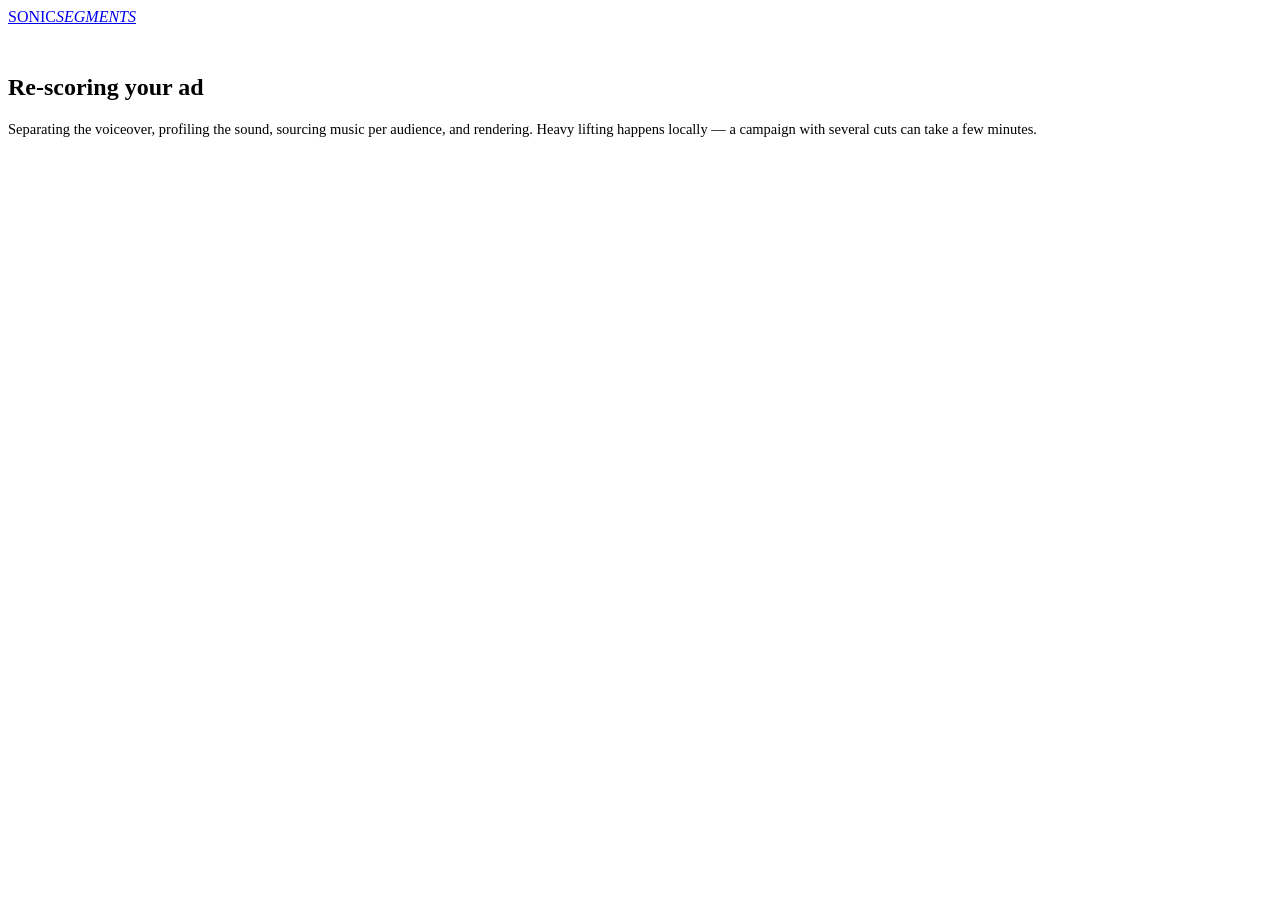
==== sonic_segments/web/templates/campaign.html @ b08242cb "Add campaign pipeline and FastAPI site; harden mood model - Pipeline: ingest (upload or yt-dlp URL p" ====
<!doctype html>
<html lang="en">
<head>
<meta charset="utf-8">
<meta name="viewport" content="width=device-width, initial-scale=1">
<title>Re-scoring… — Sonic Segments</title>
<link rel="stylesheet" href="/static/style.css">
</head>
<body>
<div class="wrap">
  <header class="site">
    <a class="wordmark" href="/">SONIC<em>SEGMENTS</em></a>
  </header>

  <div class="card" style="margin-top:48px">
    <h2 id="title"><span class="spinner"></span>Re-scoring your ad</h2>
    <p style="color:var(--muted);font-size:14.5px">
      Separating the voiceover, profiling the sound, sourcing music per audience, and rendering.
      Heavy lifting happens locally — a campaign with several cuts can take a few minutes.
    </p>
    <div class="progress-track"><div class="progress-bar" id="bar"></div></div>
    <ul class="timeline" id="timeline"></ul>
    <div class="err" id="err"></div>
    <div class="dl-row" id="doneRow" style="display:none">
      <a class="btn" id="previewLink" href="#">Open the before / after preview →</a>
    </div>
  </div>
</div>

<script>
const jobId = {{ job_id | tojson }};
const timeline = document.getElementById("timeline");

async function poll() {
  try {
    const job = await (await fetch(`/api/campaigns/${jobId}`)).json();
    timeline.innerHTML = job.events.map(e => `<li>${e.msg}</li>`).join("");
    const pct = [...job.events].reverse().find(e => e.pct != null);
    if (pct) document.getElementById("bar").style.width = Math.max(2, pct.pct) + "%";

    if (job.status === "done") {
      document.getElementById("title").textContent = "Done — your cuts are ready";
      document.getElementById("bar").style.width = "100%";
      const link = document.getElementById("previewLink");
      link.href = `/preview/${jobId}`;
      document.getElementById("doneRow").style.display = "flex";
      setTimeout(() => (window.location.href = link.href), 1800);
      return;
    }
    if (job.status === "error") {
      document.getElementById("title").textContent = "This run failed";
      document.getElementById("err").textContent = job.error || "Unknown error.";
      return;
    }
  } catch (e) { /* transient network issues: keep polling */ }
  setTimeout(poll, 2000);
}
poll();
</script>
</body>
</html>
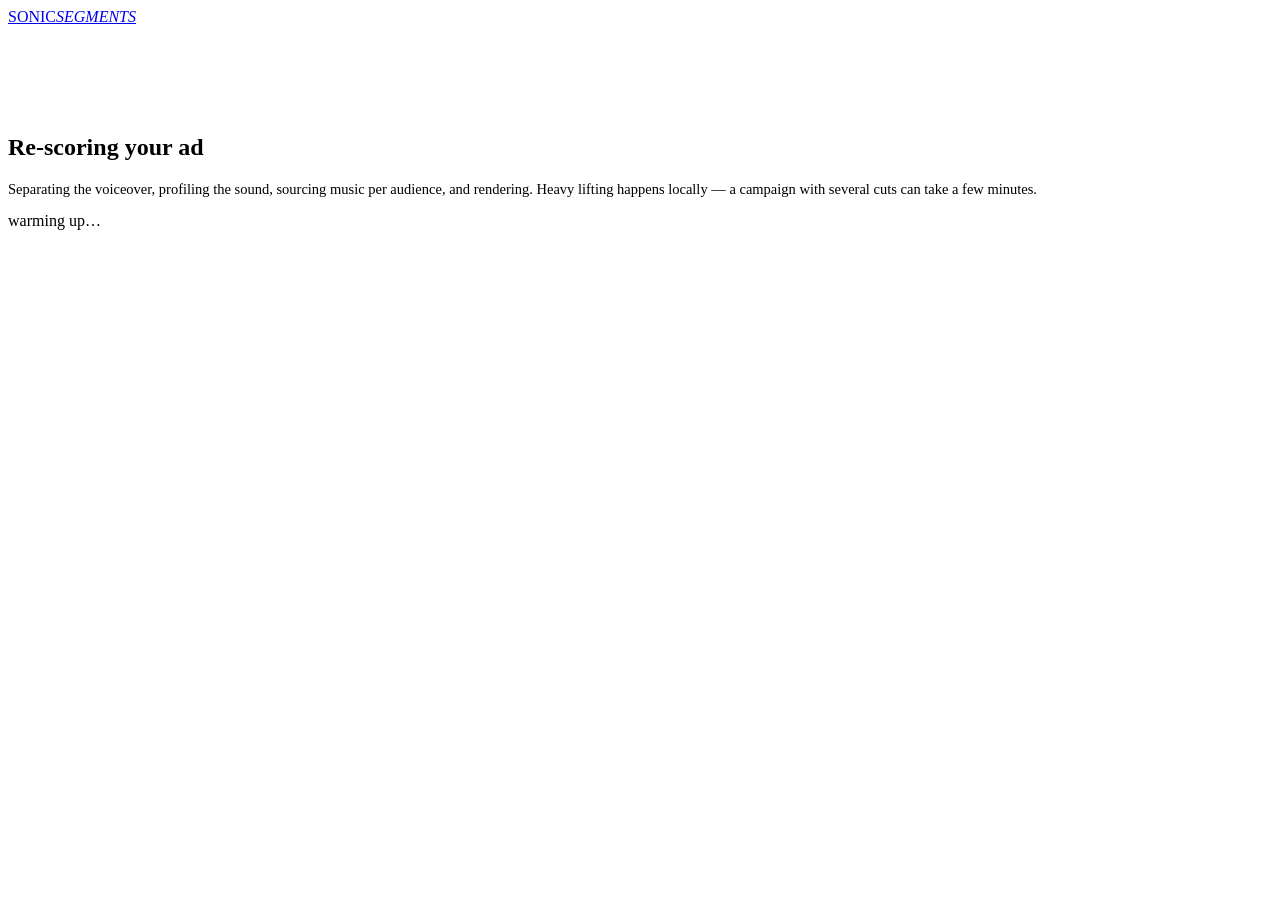
==== commit 3fe95db3: "Finish audio to ad-delivery standard; sticky header, eq progress, cache busting Audio (verified on a" ====
--- a/sonic_segments/web/templates/campaign.html
+++ b/sonic_segments/web/templates/campaign.html
@@ -4,21 +4,26 @@
 <meta charset="utf-8">
 <meta name="viewport" content="width=device-width, initial-scale=1">
 <title>Re-scoring… — Sonic Segments</title>
-<link rel="stylesheet" href="/static/style.css">
+<link rel="preconnect" href="https://fonts.googleapis.com">
+<link rel="preconnect" href="https://fonts.gstatic.com" crossorigin>
+<link href="https://fonts.googleapis.com/css2?family=Rubik:wght@300;400;500;600;700;800&display=swap" rel="stylesheet">
+<link rel="stylesheet" href="/static/style.css?v=3">
 </head>
 <body>
-<div class="wrap">
-  <header class="site">
+<header class="site fixed">
+  <div class="wrap bar">
     <a class="wordmark" href="/">SONIC<em>SEGMENTS</em></a>
-  </header>
-
+  </div>
+</header>
+<div class="wrap" style="padding-top:60px">
   <div class="card" style="margin-top:48px">
     <h2 id="title"><span class="spinner"></span>Re-scoring your ad</h2>
     <p style="color:var(--muted);font-size:14.5px">
       Separating the voiceover, profiling the sound, sourcing music per audience, and rendering.
       Heavy lifting happens locally — a campaign with several cuts can take a few minutes.
     </p>
-    <div class="progress-track"><div class="progress-bar" id="bar"></div></div>
+    <div class="eq" id="eq" aria-label="progress"></div>
+    <div class="eq-pct" id="eqPct">warming up…</div>
     <ul class="timeline" id="timeline"></ul>
     <div class="err" id="err"></div>
     <div class="dl-row" id="doneRow" style="display:none">
@@ -31,16 +36,31 @@
 const jobId = {{ job_id | tojson }};
 const timeline = document.getElementById("timeline");
 
+/* equalizer progress: bars left of the playhead dance, the rest wait */
+const EQ_BARS = 48;
+const eq = document.getElementById("eq");
+for (let i = 0; i < EQ_BARS; i++) {
+  const bar = document.createElement("span");
+  bar.style.animationDelay = `${(i % 7) * 0.11}s`;
+  bar.style.setProperty("--peak", (0.45 + Math.random() * 0.55).toFixed(2));
+  eq.appendChild(bar);
+}
+function setProgress(pct) {
+  const lit = Math.round((pct / 100) * EQ_BARS);
+  [...eq.children].forEach((bar, i) => bar.classList.toggle("on", i < lit));
+  document.getElementById("eqPct").textContent = pct >= 100 ? "done" : `${pct}%`;
+}
+
 async function poll() {
   try {
     const job = await (await fetch(`/api/campaigns/${jobId}`)).json();
     timeline.innerHTML = job.events.map(e => `<li>${e.msg}</li>`).join("");
     const pct = [...job.events].reverse().find(e => e.pct != null);
-    if (pct) document.getElementById("bar").style.width = Math.max(2, pct.pct) + "%";
+    if (pct) setProgress(Math.max(4, pct.pct));
 
     if (job.status === "done") {
       document.getElementById("title").textContent = "Done — your cuts are ready";
-      document.getElementById("bar").style.width = "100%";
+      setProgress(100);
       const link = document.getElementById("previewLink");
       link.href = `/preview/${jobId}`;
       document.getElementById("doneRow").style.display = "flex";
